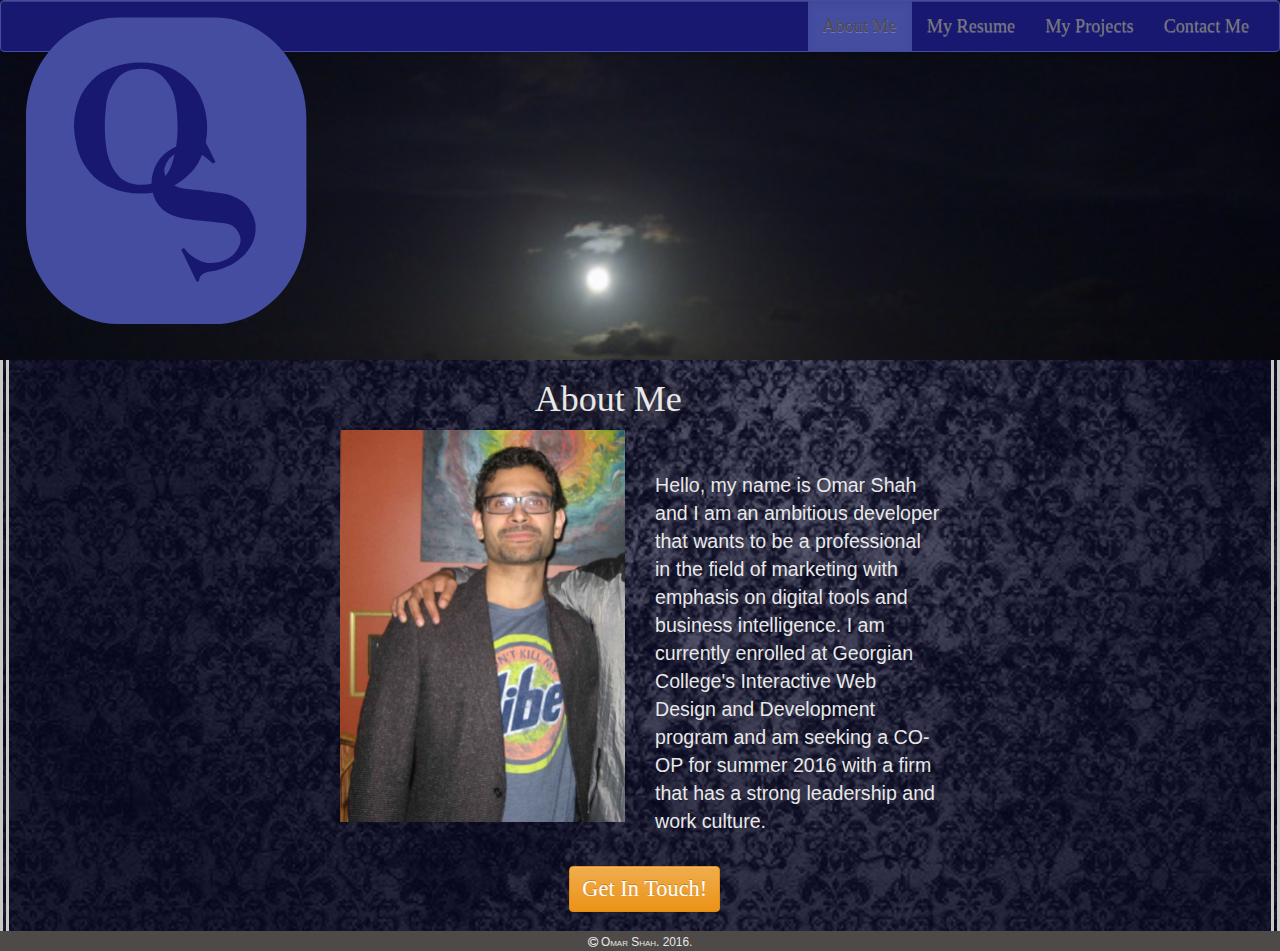
==== index.html @ f2317d7c "first commit" ====
<!DOCTYPE html>
<html lang="en">

<head>
	<meta charset="UTF-8">
	<meta http-equiv="X-UA-Compatible" content="IE=edge">
	<meta name="viewport" content="width=device-width, initial-scale=1">
	<!--css section-->
	<link rel="stylesheet" href="content/css/bootstrap.min.css">
	<link rel="stylesheet" href="content/css/bootstrap-theme.min.css">
	<link rel="stylesheet" href="content/css/font-awesome.min.css">
	<link rel="stylesheet" href="content/app.css">
	<title>About Me | Omar</title>
</head>

<body>
	<header>
		<nav class="navbar navbar-default">
			<div class="container-fluid">
				<!-- Brand and toggle get grouped for better mobile display -->
				<div class="navbar-header">
					<button type="button" class="navbar-toggle collapsed" data-toggle="collapse" data-target="#bs-example-navbar-collapse-1"
					aria-expanded="false">
						<span class="sr-only">Toggle navigation</span>
						<span class="icon-bar"></span>
						<span class="icon-bar"></span>
						<span class="icon-bar"></span>
					</button>
					<a class="navbar-brand" href="index.html"><img src="content/images/logo-color.svg"></a>
				</div>

				<!-- Collect the nav links, forms, and other content for toggling -->
				<div class="collapse navbar-collapse" id="bs-example-navbar-collapse-1">
					<ul class="nav navbar-nav navbar-right">
						<li class="active"><a href="index.html">About Me</a></li>
						<li><a href="resume.html">My Resume</a></li>
						<li><a href="projects.html">My Projects</a></li>
						<li><a href="contact.html">Contact Me</a></li>
					</ul>
				</div>
				<!-- /.navbar-collapse -->
			</div>
			<!-- /.container-fluid -->
		</nav>
	</header>

<main class="container-fluid">

		<div class="row">

			<h1 class="col-md-offset-5" id="aboutMeTitle">Title</h1>
		</div>
		<!--row div-->
		<div class="row">
		<div class="col-md-3"></div>
		<div class="col-md-3 col-sm-6">
			<img src="content/images/omar1.jpg">
		</div>
		<div class="col-md-3 col-sm-6">
			<p id="aboutMe" class="bio">Lorem ipsum dolor sit amet, consectetur adipisicing elit. Esse non, eveniet nobis consequuntur qui asperiores nihil temporibus
				quasi, eos, harum quam facilis? Aspernatur possimus provident tenetur at minus quod deserunt nobis, distinctio repudiandae,
				iure eos veniam numquam eligendi necessitatibus dolorum unde pariatur sapiente ut in et mollitia soluta quaerat. Nulla
				tempora non totam, maiores dolorem omnis architecto veritatis esse, ad consequatur quam sed, voluptates ex voluptas eum
				sunt earum itaque cupiditate facilis? Officia voluptatem sunt, sit, at commodi sint quas dignissimos perspiciatis iure
				magnam, rem facilis nesciunt corporis ullam architecto maiores. Ducimus laboriosam molestias, natus harum adipisci vel,
				illo quod!</p>
		</div>
		<div class="col-md-3"></div>
		
		</div>
		<!--row div-->

		<div class="row">
			<div class="col-md-4 col-md-offset-5">
				<button id="getintouch" class="btn btn-warning">Get In Touch!</button>
			</div>
		</div>
		<!--row div-->
	</main>
	<footer><small><i class="fa fa-copyright"></i> Omar Shah. 2016.</small></footer>
	<!--JS section-->
	<script src="scripts/lib/jquery-2.2.0.min.js"></script>
	<script src="scripts/lib/bootstrap.min.js"></script>
	<script src="scripts/app.js"></script>
</body>

</html>
---- content/app.css ----
/*personalized CSS created by Omar Shah for site, omarshah.azurewebsites.net which is a site about me and my works.*/

img {
	width: 100%;
}

/*setting font color to something readable*/
body, header, main, html {
	color: #E8E8E8;
}


/*setting typography to my brand*/
h1, h2 {
	text-shadow: 2px 2px 20px #4d4a47;
	font-family: Garamond;
} 

p {
	font-family: Verdana, Geneva, Tahoma, sans-serif;
	/*background: #191919;*/
	/*opacity: .7;*/
}

/*change default bootstrap navbar color to my brand theme*/
.navbar {
	text-shadow: 2px 2px 20px #4d4a47;
	font-family: Garamond;
	font-size: 130%;
}

.navbar {
	background-image: none;
}
.navbar {
    background-color: #181870;
    border-color: #454da1;
}	

 .navbar-default .navbar-nav > .active > a, 
 .navbar-default .navbar-nav > .active > a:hover, 
 .navbar-default .navbar-nav > .active > a:focus {
      color: #4d4a47;
      background: #454da1;
 }


/*added background images to suit my theme*/
header {
	background-image: url("images/moon-shine.jpg");
	height: 40vh;
	background-attachment: fixed;
    background-position: center; 
	background-repeat: no-repeat;
	background-size: 100%;
	background-color: rgba(69, 77, 161, .25);
}

body {
	background-image: url("images/elegant-design.jpg");
	background-size: cover;
}

/*added alpha transparency to suit my brand color*/
main {
	border-left: 1vh double #C9C8C2;
	border-right: 1vh double #C9C8C2;
	background-color: rgba(24, 24, 112, .25);
}

button {
	margin: 5%;
	font-family: 'Brush Script MT', cursive;
	font-size: 160%;
}
.btn {
	font-size: 160%;
	margin-bottom: 5%;
}


/*removing the outline from collapse icon on resume page*/
.btn-info {
	background: none;
	border:none;
    box-shadow:none;
}

.btn-info:hover, .btn-info:link, .btn-info:visited {
	background: none;
	border:none;
    box-shadow:none;	
}


.bio {
	margin-top: 15%;
	font-size: 140%;	
}

footer {
	background: #4d4a47;
	text-align: center;
	font-variant: small-caps;
}


figcaption {
	background: #191919;
	opacity: .7;
	margin: 2% 0;
}

/*centering bootstrap menu button on smaller screen*/
.navbar .navbar-nav {
    display: inline-block;
    float: none;
}

.navbar .navbar-collapse {
    text-align: center;
}



.icon {
	margin-bottom: 2%;
}

/*aliging form page header*/
#connect, #connectBlurb {
	text-align: center;
}
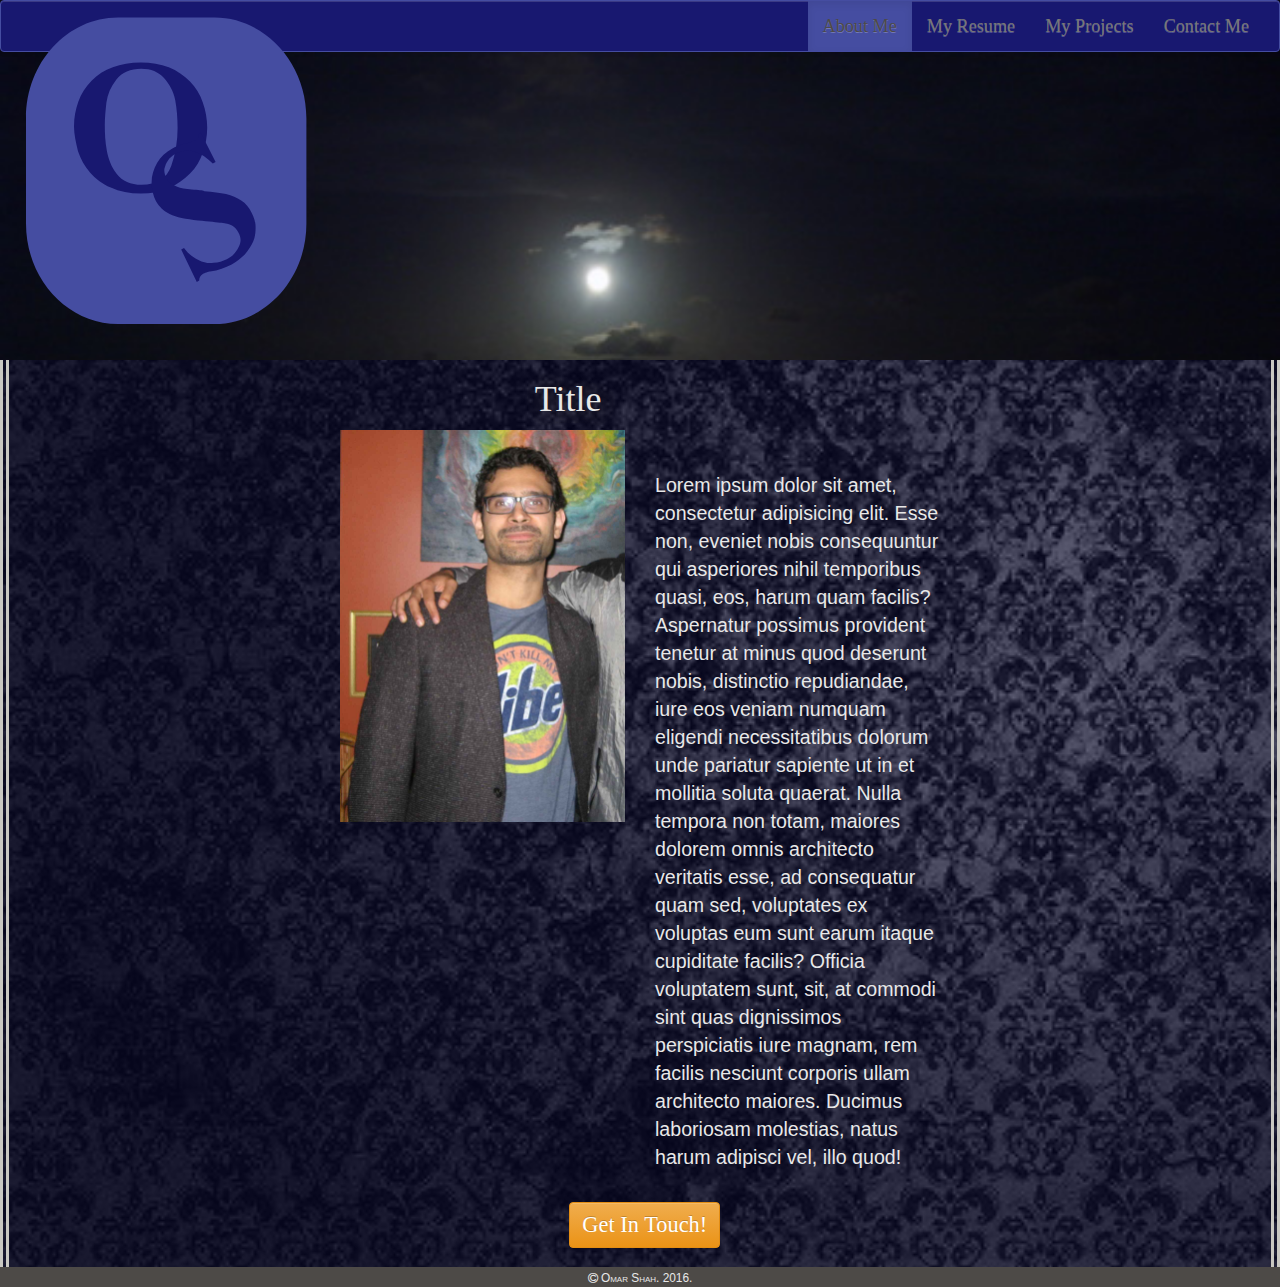
==== commit 38706448: "set the object keys equal their respective arrays and added common id to html tags of the same page" ====
--- a/index.html
+++ b/index.html
@@ -48,7 +48,7 @@
 
 		<div class="row">
 
-			<h1 class="col-md-offset-5" id="aboutMeTitle">Title</h1>
+			<h1 class="col-md-offset-5" id="aboutMe1">Title</h1>
 		</div>
 		<!--row div-->
 		<div class="row">
@@ -57,7 +57,7 @@
 			<img src="content/images/omar1.jpg">
 		</div>
 		<div class="col-md-3 col-sm-6">
-			<p id="aboutMe" class="bio">Lorem ipsum dolor sit amet, consectetur adipisicing elit. Esse non, eveniet nobis consequuntur qui asperiores nihil temporibus
+			<p id="aboutMe2" class="bio">Lorem ipsum dolor sit amet, consectetur adipisicing elit. Esse non, eveniet nobis consequuntur qui asperiores nihil temporibus
 				quasi, eos, harum quam facilis? Aspernatur possimus provident tenetur at minus quod deserunt nobis, distinctio repudiandae,
 				iure eos veniam numquam eligendi necessitatibus dolorum unde pariatur sapiente ut in et mollitia soluta quaerat. Nulla
 				tempora non totam, maiores dolorem omnis architecto veritatis esse, ad consequatur quam sed, voluptates ex voluptas eum
@@ -72,7 +72,7 @@
 
 		<div class="row">
 			<div class="col-md-4 col-md-offset-5">
-				<button id="getintouch" class="btn btn-warning">Get In Touch!</button>
+				<button id="aboutMe3" class="btn btn-warning">Get In Touch!</button>
 			</div>
 		</div>
 		<!--row div-->
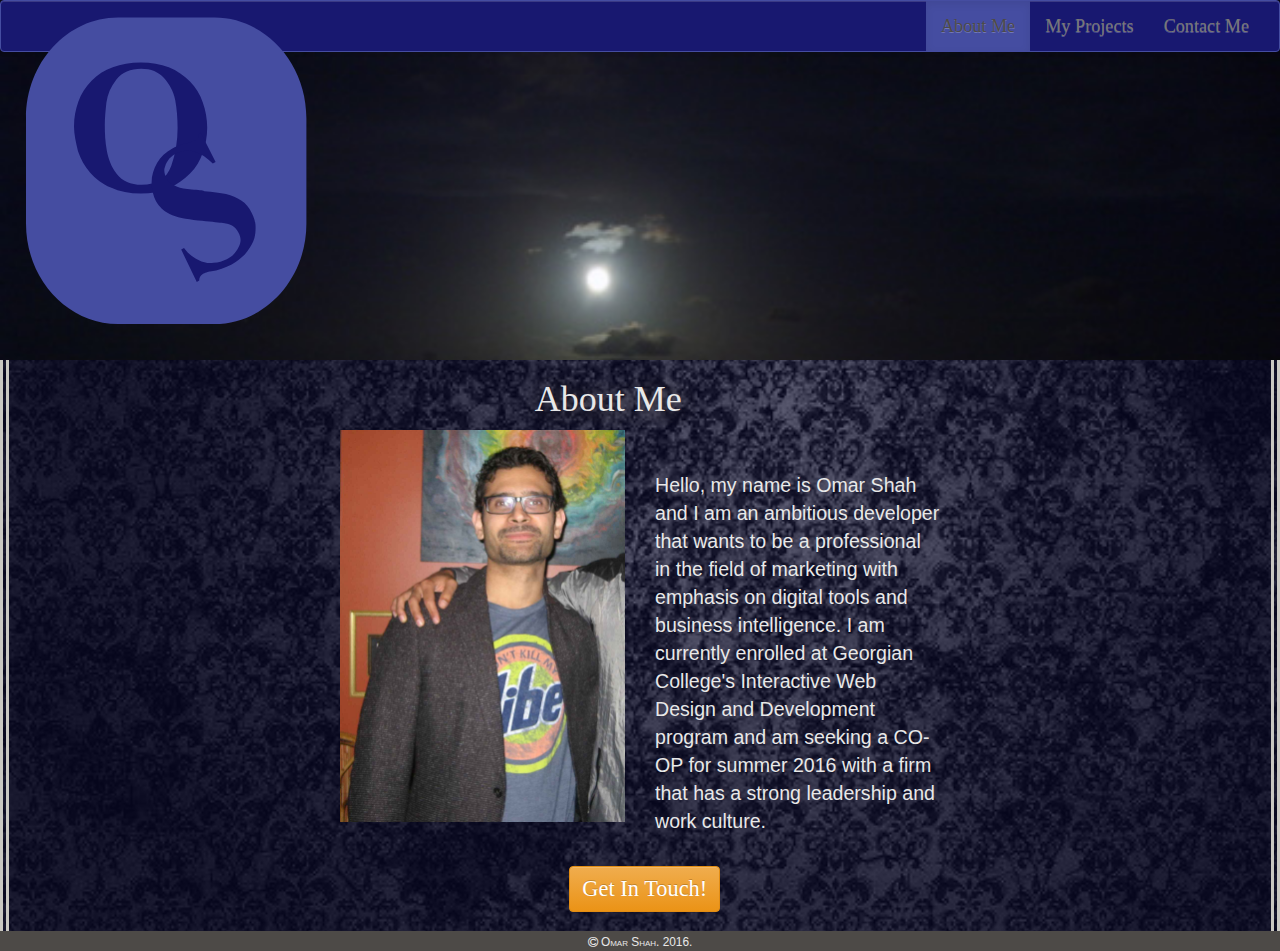
==== commit 7f79a6d2: "error handling" ====
--- a/index.html
+++ b/index.html
@@ -33,7 +33,6 @@
 				<div class="collapse navbar-collapse" id="bs-example-navbar-collapse-1">
 					<ul class="nav navbar-nav navbar-right">
 						<li class="active"><a href="index.html">About Me</a></li>
-						<li><a href="resume.html">My Resume</a></li>
 						<li><a href="projects.html">My Projects</a></li>
 						<li><a href="contact.html">Contact Me</a></li>
 					</ul>
@@ -81,7 +80,7 @@
 	<!--JS section-->
 	<script src="scripts/lib/jquery-2.2.0.min.js"></script>
 	<script src="scripts/lib/bootstrap.min.js"></script>
-	<script src="scripts/app.js"></script>
+	<script src="scripts/xhr.js"></script>
 </body>
 
 </html>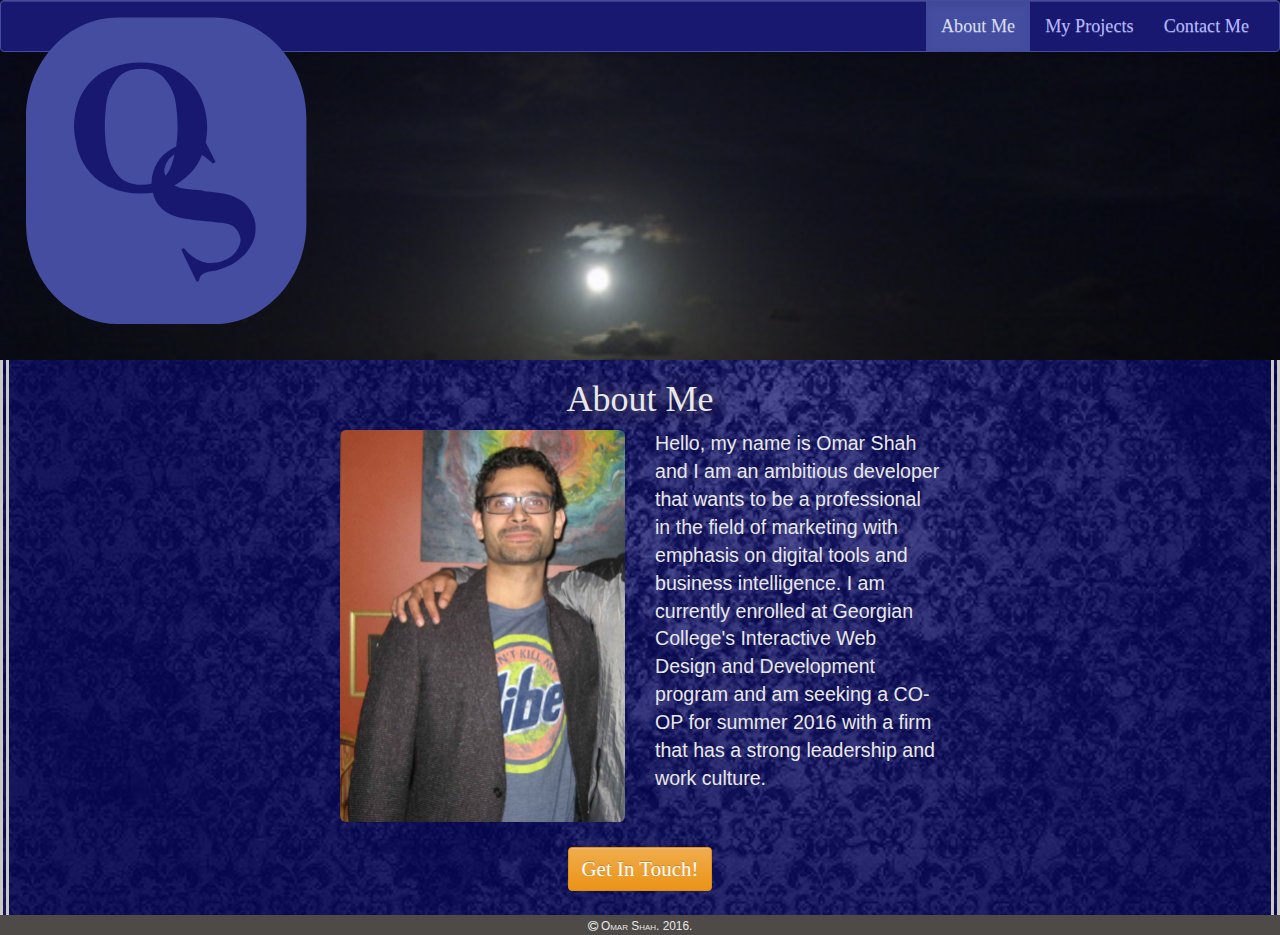
==== commit 187183e4: "css changes" ====
--- a/index.html
+++ b/index.html
@@ -43,38 +43,24 @@
 		</nav>
 	</header>
 
-<main class="container-fluid">
+	<main class="container-fluid">
+
+		<h1 id="aboutMe1">Title</h1>
 
 		<div class="row">
+			<div class="col-md-3 col-md-offset-3">
+				<img src="content/images/omar1.jpg" class="img-rounded">
+			</div>
+			<div class="col-md-3">
+				<p id="aboutMe2" class="bio">Lorem ipsum dolor sit amet, consectetur adipisicing elit. Esse non, eveniet nobis consequuntur qui asperiores nihil temporibus
+					quasi, eos, harum quam facilis? Aspernatur possimus provident tenetur at minus quod deserunt nobis, distinctio repudiandae,
+				</p>
+			</div>
 
-			<h1 class="col-md-offset-5" id="aboutMe1">Title</h1>
 		</div>
-		<!--row div-->
-		<div class="row">
-		<div class="col-md-3"></div>
-		<div class="col-md-3 col-sm-6">
-			<img src="content/images/omar1.jpg">
-		</div>
-		<div class="col-md-3 col-sm-6">
-			<p id="aboutMe2" class="bio">Lorem ipsum dolor sit amet, consectetur adipisicing elit. Esse non, eveniet nobis consequuntur qui asperiores nihil temporibus
-				quasi, eos, harum quam facilis? Aspernatur possimus provident tenetur at minus quod deserunt nobis, distinctio repudiandae,
-				iure eos veniam numquam eligendi necessitatibus dolorum unde pariatur sapiente ut in et mollitia soluta quaerat. Nulla
-				tempora non totam, maiores dolorem omnis architecto veritatis esse, ad consequatur quam sed, voluptates ex voluptas eum
-				sunt earum itaque cupiditate facilis? Officia voluptatem sunt, sit, at commodi sint quas dignissimos perspiciatis iure
-				magnam, rem facilis nesciunt corporis ullam architecto maiores. Ducimus laboriosam molestias, natus harum adipisci vel,
-				illo quod!</p>
-		</div>
-		<div class="col-md-3"></div>
-		
-		</div>
-		<!--row div-->
+		<!--end row div-->
 
-		<div class="row">
-			<div class="col-md-4 col-md-offset-5">
-				<button id="aboutMe3" class="btn btn-warning">Get In Touch!</button>
-			</div>
-		</div>
-		<!--row div-->
+		<button id="aboutMe3" class="btn btn-warning">Get In Touch!</button>
 	</main>
 	<footer><small><i class="fa fa-copyright"></i> Omar Shah. 2016.</small></footer>
 	<!--JS section-->
--- a/content/app.css
+++ b/content/app.css
@@ -1,133 +1,161 @@
- /*personalized CSS created by Omar Shah for site, omarshah.azurewebsites.net which is a site about me and my works.*/
+	/*personalized CSS created by Omar Shah for site, omarshah.azurewebsites.net which is a site about me and my works.*/
 
-img {
-	width: 100%;
-}
-
-/*setting font color to something readable*/
-body, header, main, html {
-	color: #E8E8E8;
-}
+	img {
+		width: 100%;
+	}
 
 
-/*setting typography to my brand*/
-h1, h2 {
-	text-shadow: 2px 2px 20px #4d4a47;
-	font-family: Garamond;
-} 
+	.panel {
+		background: #454da1;
+		border-color: transparent;
+	}
 
-p {
-	font-family: Verdana, Geneva, Tahoma, sans-serif;
-	/*background: #191919;*/
-	/*opacity: .7;*/
-}
-
-/*change default bootstrap navbar color to my brand theme*/
-.navbar {
-	text-shadow: 2px 2px 20px #4d4a47;
-	font-family: Garamond;
-	font-size: 130%;
-}
-
-.navbar {
-	background-image: none;
-}
-.navbar {
-    background-color: #181870;
-    border-color: #454da1;
-}	
-
- .navbar-default .navbar-nav > .active > a, 
- .navbar-default .navbar-nav > .active > a:hover, 
- .navbar-default .navbar-nav > .active > a:focus {
-      color: #4d4a47;
-      background: #454da1;
- }
+	/*setting font color to something readable*/
+	body, header, main, html {
+		color: #E8E8E8;
+	}
 
 
-/*added background images to suit my theme*/
-header {
-	background-image: url("images/moon-shine.jpg");
-	height: 40vh;
-	background-attachment: fixed;
-    background-position: center; 
-	background-repeat: no-repeat;
-	background-size: 100%;
-	background-color: rgba(69, 77, 161, .25);
-}
+	/*setting typography to my brand*/
+	h1, h2 {
+		text-shadow: 2px 2px 20px #4d4a47;
+		font-family: Garamond;
+	} 
 
-body {
-	background-image: url("images/elegant-design.jpg");
-	background-size: cover;
-}
+	p {
+		font-family: Verdana, Geneva, Tahoma, sans-serif;
+		/*background: #191919;*/
+		/*opacity: .7;*/
+	}
 
-/*added alpha transparency to suit my brand color*/
-main {
-	border-left: 1vh double #C9C8C2;
-	border-right: 1vh double #C9C8C2;
-	background-color: rgba(24, 24, 112, .25);
-}
-
-button {
-	margin: 5%;
-	font-family: 'Brush Script MT', cursive;
-	font-size: 160%;
-}
-.btn {
-	font-size: 160%;
-	margin-bottom: 5%;
-}
+	/*change default bootstrap navbar color to my brand theme*/
+	.navbar {
+		background-image: none;
+		text-shadow: 2px 2px 20px #4d4a47;
+		font-family: Garamond;
+		font-size: 130%;
+		background-color: #181870;
+		border-color: #454da1;
+	}	
 
 
-/*removing the outline from collapse icon on resume page*/
-.btn-info {
-	background: none;
-	border:none;
-    box-shadow:none;
-}
+	.navbar-default .navbar-nav>li>a {
+		color: #B3B8FF;	 
+	}
 
-.btn-info:hover, .btn-info:link, .btn-info:visited {
-	background: none;
-	border:none;
-    box-shadow:none;	
-}
+	.navbar-default .navbar-nav > .active > a, 
+		.navbar-default .navbar-nav > .active > a:hover, 
+		.navbar-default .navbar-nav > .active > a:focus {
+		color: #D5DDED;
+		background: #454da1;
+	}
+	
+	.navbar-default .navbar-nav>li>a:hover {
+		color: #D5DDED;
+		background: #454da1;	 
+	}
 
 
-.bio {
-	margin-top: 15%;
-	font-size: 140%;	
-}
+	#map {
+	height: 100%;
+	margin: 0;
+	}
 
-footer {
-	background: #4d4a47;
-	text-align: center;
-	font-variant: small-caps;
-}
+	#connect1, #connect2 {
+		text-align: center;
+	}
+
+	/*added background images to suit my theme*/
+	header {
+		background-image: url("images/moon-shine.jpg");
+		height: 40vh;
+		background-attachment: fixed;
+		background-position: center; 
+		background-repeat: no-repeat;
+		background-size: 100%;
+		background-color: rgba(69, 77, 161, .25);
+	}
+
+	body {
+		background-image: url("images/elegant-design.jpg");
+		background-size: cover;
+	}
+
+	/*added alpha transparency to suit my brand color*/
+	main {
+		border-left: 1vh double #C9C8C2;
+		border-right: 1vh double #C9C8C2;
+		background-color: rgba(17, 17, 220, .35);
+	}
+
+	button {
+		margin: 5%;
+		font-family: 'Brush Script MT', cursive;
+		font-size: 160%;
+	}
+	.btn {
+		font-size: 150%;
+		margin-bottom: 5%;
+	}
+
+	#aboutMe1 {
+		text-align: center;
+	}
+
+	.btn {
+		display: block;
+		margin: 2% auto;
+	}
+
+	/*removing the outline from collapse icon on resume page*/
+	.btn-info {
+		background: none;
+		border:none;
+		box-shadow:none;
+	}
+
+	.btn-info:hover, .btn-info:link, .btn-info:visited {
+		background: none;
+		border:none;
+		box-shadow:none;	
+	}
 
 
-figcaption {
-	background: #191919;
-	opacity: .7;
-	margin: 2% 0;
-}
+	.bio {
+		font-size: 140%;
 
-/*centering bootstrap menu button on smaller screen*/
-.navbar .navbar-nav {
-    display: inline-block;
-    float: none;
-}
+	}
 
-.navbar .navbar-collapse {
-    text-align: center;
-}
+	footer {
+		background: #4d4a47;
+		text-align: center;
+		font-variant: small-caps;
+	}
+
+
+	figcaption {
+		background: #191919;
+		opacity: .7;
+		margin: 2% 0;
+	}
+
+	/*centering bootstrap menu button on smaller screen*/
+	.navbar .navbar-nav {
+		display: inline-block;
+		float: none;
+	}
+
+	.navbar .navbar-collapse {
+		text-align: center;
+	}
 
 
 
-.icon {
-	margin-bottom: 2%;
-}
+	.icon {
+		margin-bottom: 2%;
+	}
 
-/*aliging form page header*/
-#connect, #connectBlurb {
-	text-align: center;
-}+	/*aliging form page header*/
+	#connect, #connectBlurb {
+		text-align: center;
+	}